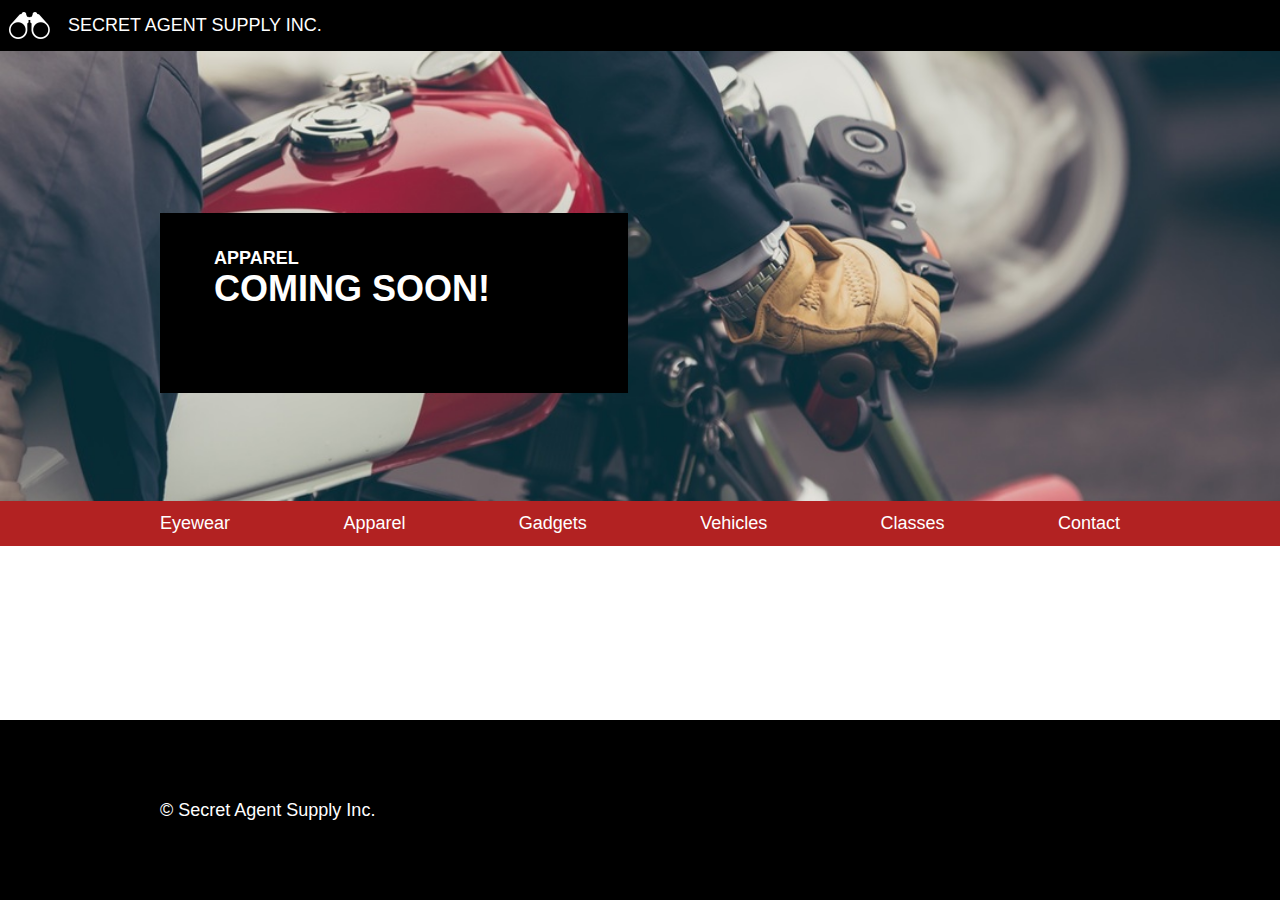
==== apparel.html @ 2e6dcb08 "full size site completed" ====
<!DOCTYPE html>
<html lang="en" dir="ltr">
  <head>
    <meta charset="utf-8">
    <title>Secret Agent Supply Inc.</title>
    <link href="./resources/css/reset.css" type="text/css" rel="stylesheet">
    <link href="./resources/css/style.css" type="text/css" rel="stylesheet">
  </head>
  <body>
  <!-- Header Section -->
    <header>
      <div class="logo">
        <a href="./index.html">
        <div class="site-container">
        <img src="./resources/images/logo.png" alt="logo">
        <span class="name">SECRET AGENT SUPPLY INC.</span>
        </div>
        </a>
      </div>
      <div class="main-banner">
        <div class="site-container">
          <div class="new-arrival">
            <span class="new-1">APPAREL</span>
            <span class="new-2">COMING SOON!</span>
          </div>
        </div>
      </div>
      <nav>
        <div class="site-container">
          <a href="./eyewear.html">Eyewear</a>
          <a href="./apparel.html">Apparel</a>
          <a href="./gadgets.html">Gadgets</a>
          <a href="./vehicles.html">Vehicles</a>
          <a href="./classes.html">Classes</a>
          <a href="./contact.html">Contact</a>
        </div>
      </nav>
    </header>

    <!-- Main Content Section
    <div class="content">
      <div class="site-container product-grid">
        <div class="box">
          <div class="box-img">
            <img src="./resources/images/pen.png" alt="fountain pen">
          </div>
          <span>Exploding Pen</span>
        </div>
        <div class="box">
          <div class="box-img">
            <img src="./resources/images/watch.png" alt="wrist watch">
          </div>
          <span>Cellular Watch</span>
        </div>
        <div class="box">
          <div class="box-img">
            <img src="./resources/images/glasses.png" alt="sun glasses">
          </div>
          <span>Thermal Glasses</span>
        </div>
      </div>
      <div class="site-container about">
        <div class="location">
          <div class="about1">
            <span>Location</span>
          </div>
          <div class="about2">
            <span>-47.346436, 84.32354</span>
          </div>
        </div>
        <div class="hours">
          <div class="about1">
            <span>Hours</span>
          </div>
          <div class="about2">
            <span>0800 - 1800</span>
          </div>
        </div>
      </div>
    </div> -->

    <!-- Footer Section -->
    <footer style="position:absolute; bottom:0;">
      <div class="site-container">
        <span>&copy; Secret Agent Supply Inc.</span>
      </div>
    </footer>
  </body>
</html>
---- resources/css/style.css ----
html {
  font-size: 18px;
}

/* Header Styles */
.site-container {
  display: flex;
  width: 960px;
  height: auto;
  margin: 0px auto;
  font-family: Helvetica;
}

nav .site-container {
  justify-content: space-between;
}

.site-container a {
  color: white;
  text-decoration: none;
}

.logo {
  display: flex;
  justify-content: flex-start;
  background-color: black;
  background-size: cover;
}

.logo img {
  height: 1.5rem;
  width: auto;
  margin: 0px;
  padding: 0.66rem 1rem 0.66rem 0.5rem;
}

.logo a {
  text-decoration: none;
}

.name {
  font-size: 1rem;
  align-self: center;
  color: white;
}

.main-banner {
  display: flex;
  justify-content: flex-start;
  height: 25rem;
  background-image: url(https://87designer.github.io/SecretAgentSupply/resources/images/moto.jpeg);
  background-position: center;
  background-repeat: no-repeat;
  background-size: cover;
}

.new-arrival {
  display: flex;
  flex-direction: column;
  color: white;
  margin-top: 9rem;
  padding: 2rem 3rem;
  width: 20rem;
  height: 6rem;
  background-color: black;
}

.new-1 {
  font-size: 1rem;
  font-weight: bold;
  margin-bottom: 0.25rem;
}

.new-2 {
  font-size: 2rem;
  font-weight: bold;
}

nav {
  display: flex;
  background-color: firebrick;
  padding: 0.75rem 0rem;
}


/* Main Content Styles */
.content {
  display: flex;
  flex-direction: column;
}

.product-grid {
  display: flex;
  justify-content: space-between;
  margin-top: 3rem;
  margin-bottom: 3rem;
}

.box {
  width: 30%;
}

.box-img {
  border: 4px solid black;
  padding: 2em 0;
  height: 9em;
  display: flex;
  justify-content: center;
  align-items: center;
}

.box-img img {
  max-width: 8em;
}

.box .glasses {
  max-width: 8em;
}

.product-grid span {
  display: block;
  background-color: black;
  color: white;
  text-align: center;
  padding: 0.5em;
}

.about {
  color: white;
  display: flex;
  flex-direction: row;
  justify-content: space-between;
  margin-bottom: 4rem;
}

.location {
  display: flex;
  flex-direction: column;
  width: 35%;
}

.hours {
  display: flex;
  flex-direction: column;
  width: 35%;
}

.about1 {
  background-color: black;
  padding: 1rem 2rem;
}

.about2 {
  color: black;
}


/* Footer Styles */

footer {
  width: 100%;
  height: 10rem;
  display: flex;
  flex-direction: column;
  justify-content: center;
  color: white;
  background-color: black;
  text-align: left;
}
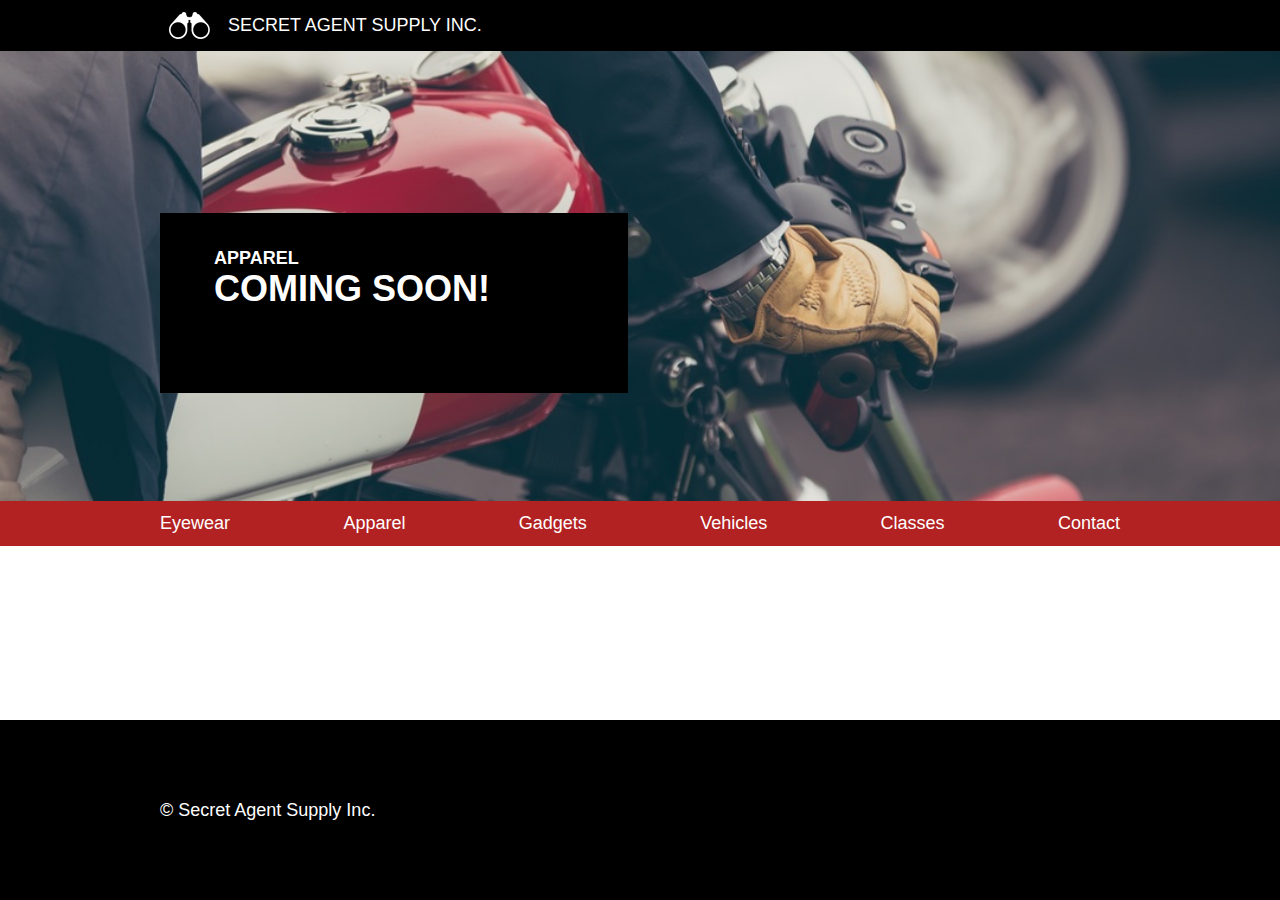
==== commit 3230a14e: "fixed the logo positioning bug" ====
--- a/apparel.html
+++ b/apparel.html
@@ -10,7 +10,7 @@
   <!-- Header Section -->
     <header>
       <div class="logo">
-        <a href="./index.html">
+        <a class="site-container" href="./index.html">
         <div class="site-container">
         <img src="./resources/images/logo.png" alt="logo">
         <span class="name">SECRET AGENT SUPPLY INC.</span>
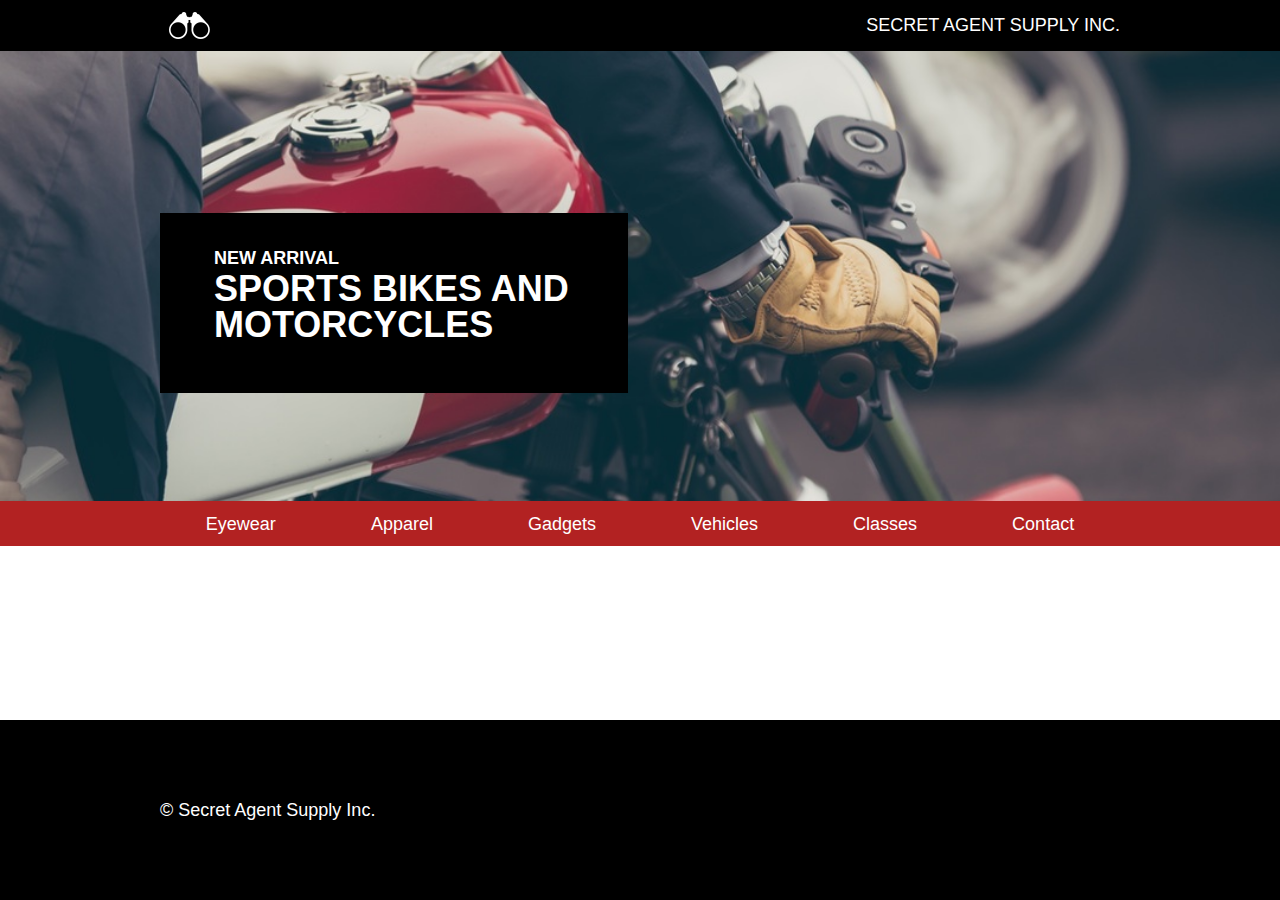
==== commit db710223: "mobile menu test" ====
--- a/apparel.html
+++ b/apparel.html
@@ -8,34 +8,37 @@
   </head>
   <body>
   <!-- Header Section -->
-    <header>
-      <div class="logo">
-        <a class="site-container" href="./index.html">
-        <div class="site-container">
-        <img src="./resources/images/logo.png" alt="logo">
-        <span class="name">SECRET AGENT SUPPLY INC.</span>
-        </div>
-        </a>
+  <header>
+    <div class="logo">
+      <a class="site-container" href="./index.html">
+      <div class="site-container">
+      <img src="./resources/images/logo.png" alt="logo">
+      <span class="name">SECRET AGENT SUPPLY INC.</span>
       </div>
-      <div class="main-banner">
-        <div class="site-container">
-          <div class="new-arrival">
-            <span class="new-1">APPAREL</span>
-            <span class="new-2">COMING SOON!</span>
-          </div>
+      </a>
+    </div>
+    <div class="main-banner">
+      <div class="site-container">
+        <div class="new-arrival">
+          <span class="new-1">NEW ARRIVAL</span>
+          <span class="new-2">SPORTS BIKES AND MOTORCYCLES</span>
         </div>
       </div>
-      <nav>
-        <div class="site-container">
-          <a href="./eyewear.html">Eyewear</a>
-          <a href="./apparel.html">Apparel</a>
-          <a href="./gadgets.html">Gadgets</a>
-          <a href="./vehicles.html">Vehicles</a>
-          <a href="./classes.html">Classes</a>
-          <a href="./contact.html">Contact</a>
+    </div>
+    <nav>
+      <div class="site-container">
+        <div class="topnav" id="myTopnav">
+          <a href="javascript:void(0);" class="icon" onclick="myFunction()">Menu</a>
+          <a class="hide" href="./eyewear.html">Eyewear</a>
+          <a class="hide" href="./apparel.html">Apparel</a>
+          <a class="hide" href="./gadgets.html">Gadgets</a>
+          <a class="hide" href="./vehicles.html">Vehicles</a>
+          <a class="hide" href="./classes.html">Classes</a>
+          <a class="hide" href="./contact.html">Contact</a>
         </div>
-      </nav>
-    </header>
+      </div>
+    </nav>
+  </header>
 
     <!-- Main Content Section
     <div class="content">
--- a/resources/css/style.css
+++ b/resources/css/style.css
@@ -11,7 +11,8 @@
   font-family: Helvetica;
 }
 
-nav .site-container {
+.site-container {
+  display: flex;
   justify-content: space-between;
 }
 
@@ -167,3 +168,61 @@
   background-color: black;
   text-align: left;
 }
+
+#myTopnav {
+  margin: auto;
+}
+
+/* mobile drop down menu */
+.topnav a {
+  justify-content: space-between;
+  padding: .75rem 2.5rem;
+  text-decoration: none;
+  font-size: 1rem;
+  font-family: Helvetica;
+}
+
+.topnav .icon {
+  margin: auto;
+  text-align: center;
+  display: none;
+}
+
+@media screen and (max-width: 1024px) {
+  .topnav a {
+    display: none;
+  }
+  .topnav a.icon {
+    margin: auto;
+    display: block;
+  }
+
+  .topnav.responsive {
+    margin: auto;
+  	position: relative;
+   }
+  .topnav.responsive .icon {
+    top: 0;
+  }
+  .topnav.responsive a {
+    margin: auto;
+    display: block;
+  }
+/* screens smaller than 1024px */
+
+  .box {
+    width: 47%;
+  }
+
+  .hide {
+    display: none;
+  }
+
+  .product-grid {
+    width: 100%;
+  }
+
+  .about {
+    width: 100%;
+  }
+}
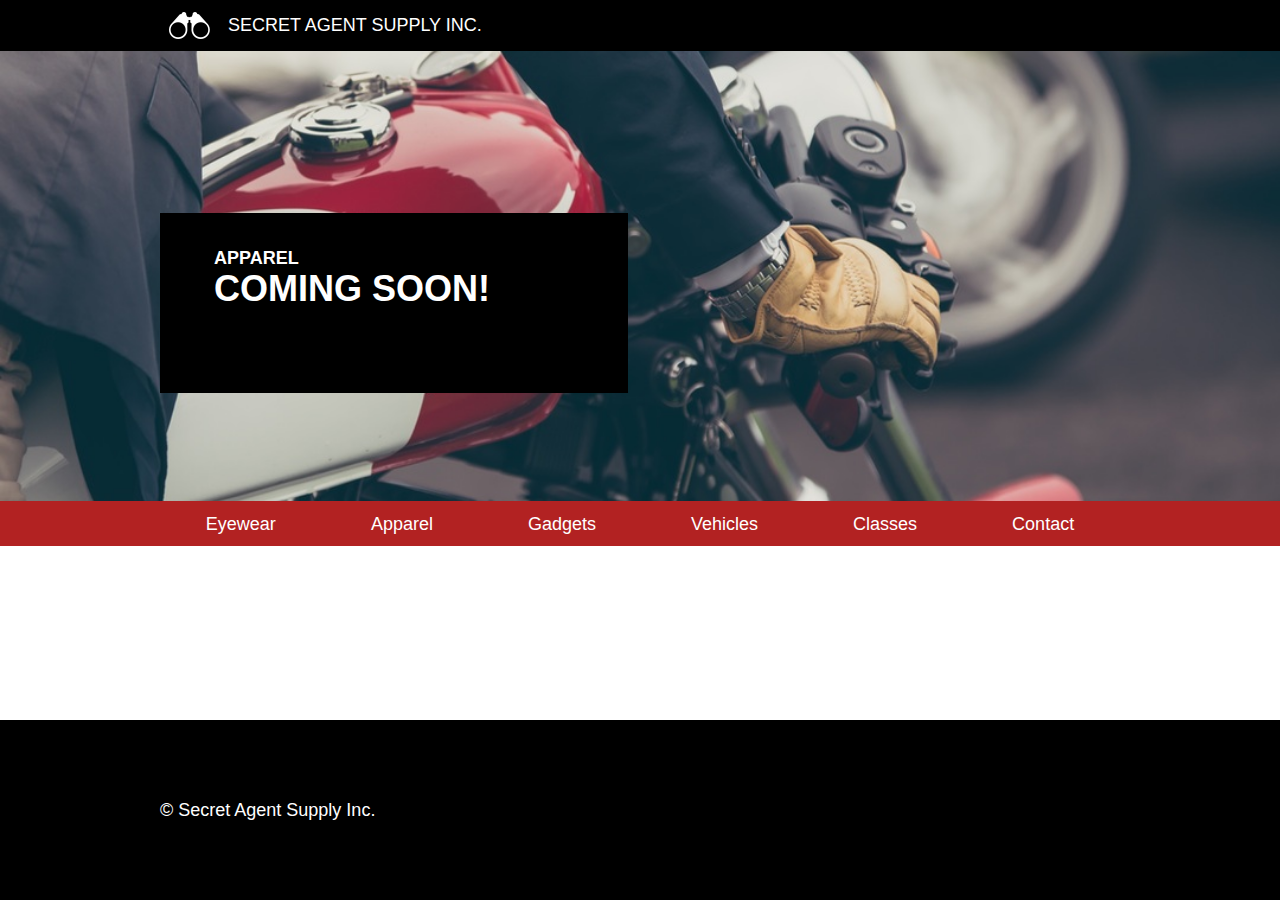
==== commit 23ec386d: "mobile css complete" ====
--- a/apparel.html
+++ b/apparel.html
@@ -20,8 +20,8 @@
     <div class="main-banner">
       <div class="site-container">
         <div class="new-arrival">
-          <span class="new-1">NEW ARRIVAL</span>
-          <span class="new-2">SPORTS BIKES AND MOTORCYCLES</span>
+          <span class="new-1">APPAREL</span>
+          <span class="new-2">COMING SOON!</span>
         </div>
       </div>
     </div>
@@ -29,6 +29,7 @@
       <div class="site-container">
         <div class="topnav" id="myTopnav">
           <a href="javascript:void(0);" class="icon" onclick="myFunction()">Menu</a>
+          <a class="home" href="./index.html">Home</a>
           <a class="hide" href="./eyewear.html">Eyewear</a>
           <a class="hide" href="./apparel.html">Apparel</a>
           <a class="hide" href="./gadgets.html">Gadgets</a>
@@ -88,5 +89,15 @@
         <span>&copy; Secret Agent Supply Inc.</span>
       </div>
     </footer>
+    <script>
+function myFunction() {
+    var x = document.getElementById("myTopnav");
+    if (x.className === "topnav") {
+        x.className += " responsive";
+    } else {
+        x.className = "topnav";
+    }
+}
+</script>
   </body>
 </html>
--- a/resources/css/style.css
+++ b/resources/css/style.css
@@ -9,11 +9,6 @@
   height: auto;
   margin: 0px auto;
   font-family: Helvetica;
-}
-
-.site-container {
-  display: flex;
-  justify-content: space-between;
 }
 
 .site-container a {
@@ -40,8 +35,8 @@
 }
 
 .name {
+  align-self: center;
   font-size: 1rem;
-  align-self: center;
   color: white;
 }
 
@@ -188,10 +183,17 @@
   display: none;
 }
 
+.home {
+  display: none;
+}
+
 @media screen and (max-width: 1024px) {
+  /* screens smaller than 1024px */
   .topnav a {
     display: none;
-  }
+    text-align: center;
+  }
+
   .topnav a.icon {
     margin: auto;
     display: block;
@@ -201,14 +203,15 @@
     margin: auto;
   	position: relative;
    }
+
   .topnav.responsive .icon {
     top: 0;
   }
+
   .topnav.responsive a {
     margin: auto;
     display: block;
   }
-/* screens smaller than 1024px */
 
   .box {
     width: 47%;
@@ -226,3 +229,131 @@
     width: 100%;
   }
 }
+
+@media screen and (max-width: 470px) {
+  /* screens smaller than 470px */
+  .logo img {
+    margin: auto;
+  }
+
+  .name {
+    display: none;
+  }
+
+  .topnav a {
+    display: none;
+    text-align: center;
+  }
+
+  .topnav a.icon {
+    margin: auto;
+    display: block;
+  }
+
+  .topnav.responsive {
+    margin: auto;
+  	position: relative;
+   }
+
+  .topnav.responsive .icon {
+    top: 0;
+  }
+
+  .topnav.responsive a {
+    margin: auto;
+    display: block;
+  }
+
+  .site-container {
+    display: flex;
+    height: auto;
+    width: 100%;
+    margin: 0px auto;
+    font-family: Helvetica;
+  }
+
+  .main-banner {
+    height: 15rem;
+  }
+
+  .new-arrival {
+    height: auto;
+    width: 100%;
+    margin-top: 10rem;
+    padding: 1rem 2rem;
+  }
+
+  .new-1 {
+    font-family: Helvetica;
+    font-size: 0.77rem;
+    font-weight: bold;
+  }
+
+  .new-2 {
+    font-family: Helvetica;
+    font-size: 1rem;
+    font-weight: bold;
+  }
+
+  .product-grid {
+    width: 100%;
+    margin: 2rem auto 2rem auto;
+  }
+
+  .box {
+    width: 90%;
+    margin: auto;
+  }
+
+  .hide {
+    display: none;
+  }
+
+  .hide2 {
+    display: none;
+  }
+
+  .about {
+    width: 100%;
+    color: white;
+    display: flex;
+    flex-direction: column;
+    margin: 0 auto 2rem auto;
+  }
+
+  .location {
+    display: flex;
+    flex-direction: column;
+    width: 90%;
+    margin: 0.5rem auto;
+  }
+
+  .hours {
+    display: flex;
+    flex-direction: column;
+    width: 90%;
+    margin: auto;
+  }
+
+  .about1 {
+    background-color: black;
+    padding: 1rem 2rem;
+  }
+
+  .about2 {
+    color: black;
+  }
+
+  footer {
+    width: 100%;
+    height: 10rem;
+    display: flex;
+    flex-direction: column;
+    color: white;
+    background-color: black;
+  }
+
+  footer span {
+    margin:auto;
+  }
+}
